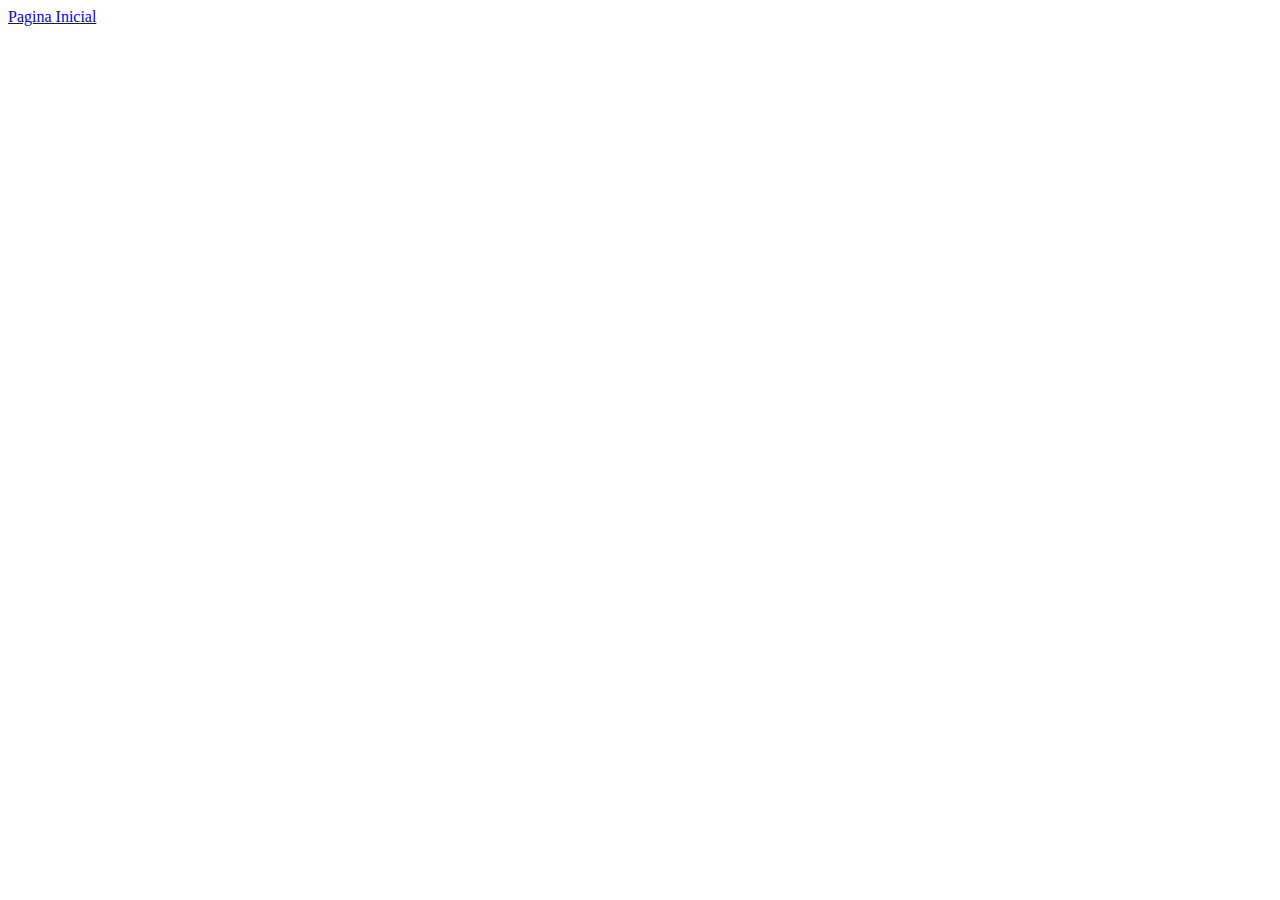
==== assets/contato.html @ a0f78dc5 "commit dia 25 2" ====
<!DOCTYPE html>
<html lang="en">
<head>
    <meta charset="UTF-8">
    <meta http-equiv="X-UA-Compatible" content="IE=edge">
    <meta name="viewport" content="width=device-width, initial-scale=1.0">
    <title>RS Sistemas</title>
</head>
<body>
    <header>
        <nav>
         <div class="conteiner">
              <a href="./index.html">Pagina Inicial</a>
         </div>

        </nav>
    </header>

    <main>
     
    </main>

    <footer>


    </footer>
    
</body>
</html>
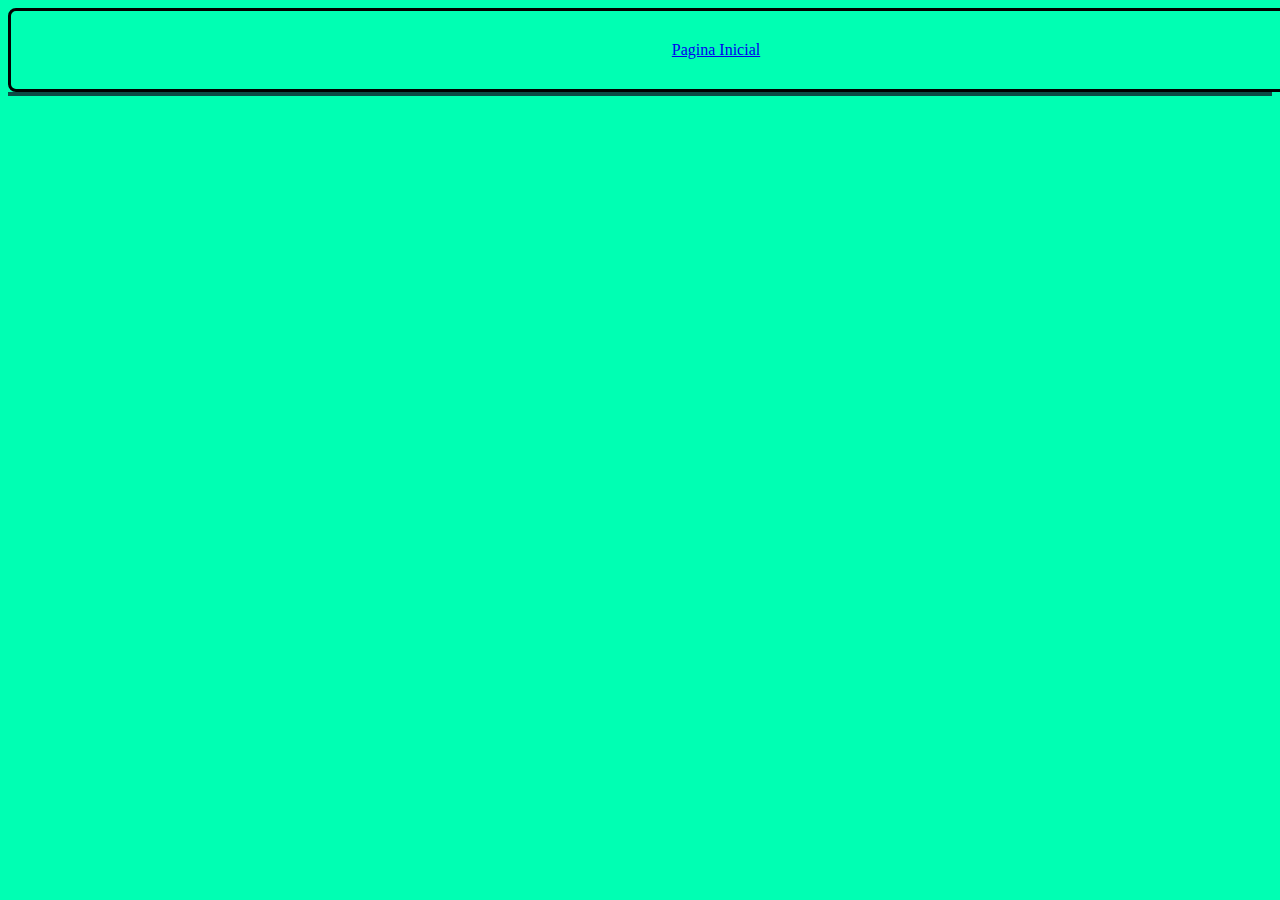
==== commit 5c28e9e0: "commit dia 28" ====
--- a/assets/contato.html
+++ b/assets/contato.html
@@ -4,6 +4,8 @@
     <meta charset="UTF-8">
     <meta http-equiv="X-UA-Compatible" content="IE=edge">
     <meta name="viewport" content="width=device-width, initial-scale=1.0">
+    <link rel="shortcut icon" href="./img/favicon.ico" type="image/x-icon">
+    <link rel="stylesheet" href="./css/style.css">
     <title>RS Sistemas</title>
 </head>
 <body>
--- a/assets/css/style.css
+++ b/assets/css/style.css
@@ -0,0 +1,22 @@
+body {
+    background-color: rgb(0, 255, 179);
+}
+
+header {
+    border: 3px solid black;
+    border-radius: 8px;
+    width: 1350px;
+    padding: 30px;
+    flex-direction: column;
+    align-items: center;
+    justify-content: center;
+    text-align: center;
+
+}
+
+
+main {
+    border: 2px solid rgb(12, 75, 69)
+    
+}
+
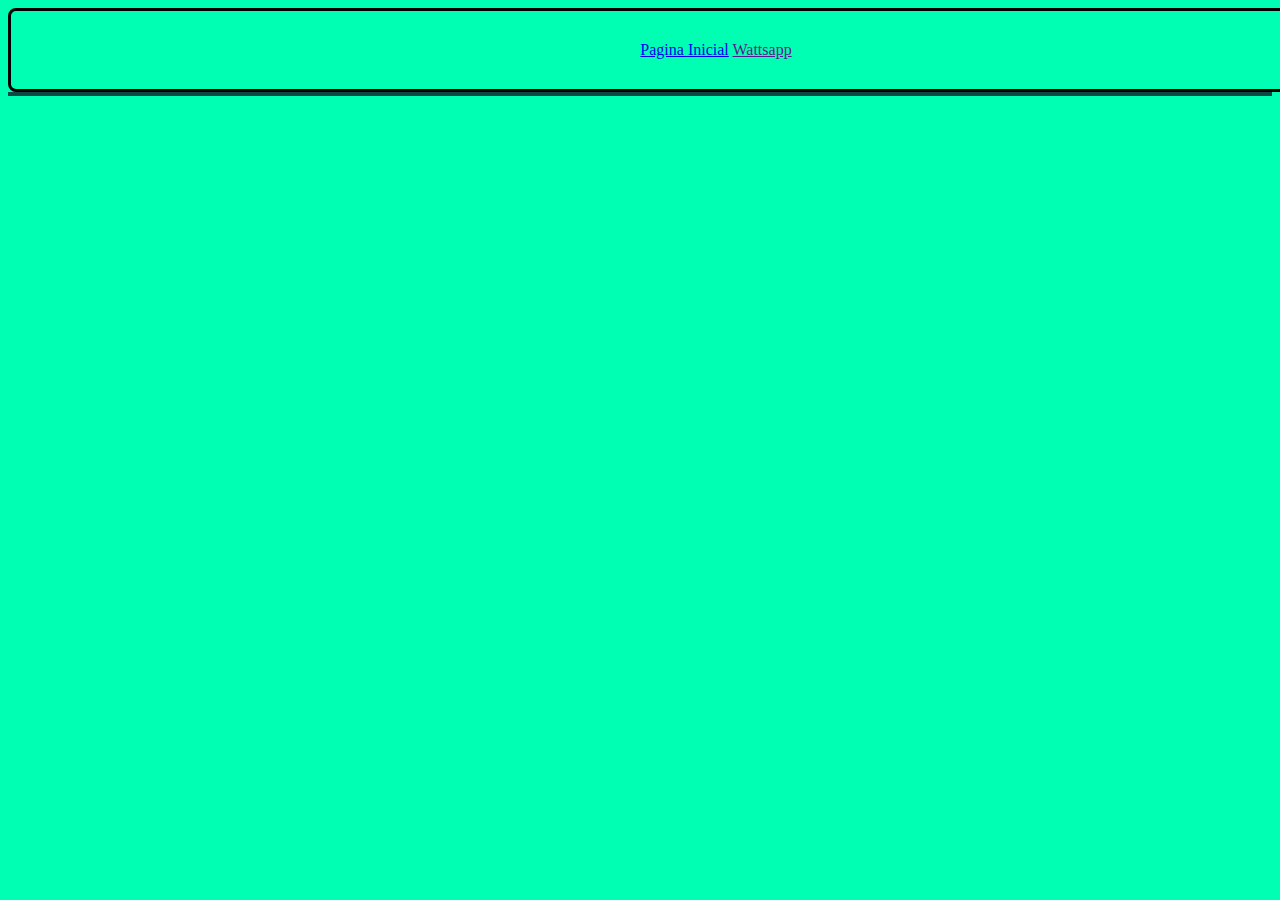
==== commit 66fa7cf1: "commit dia 29" ====
--- a/assets/contato.html
+++ b/assets/contato.html
@@ -13,6 +13,7 @@
         <nav>
          <div class="conteiner">
               <a href="./index.html">Pagina Inicial</a>
+              <a href="">Wattsapp</a>
          </div>
 
         </nav>
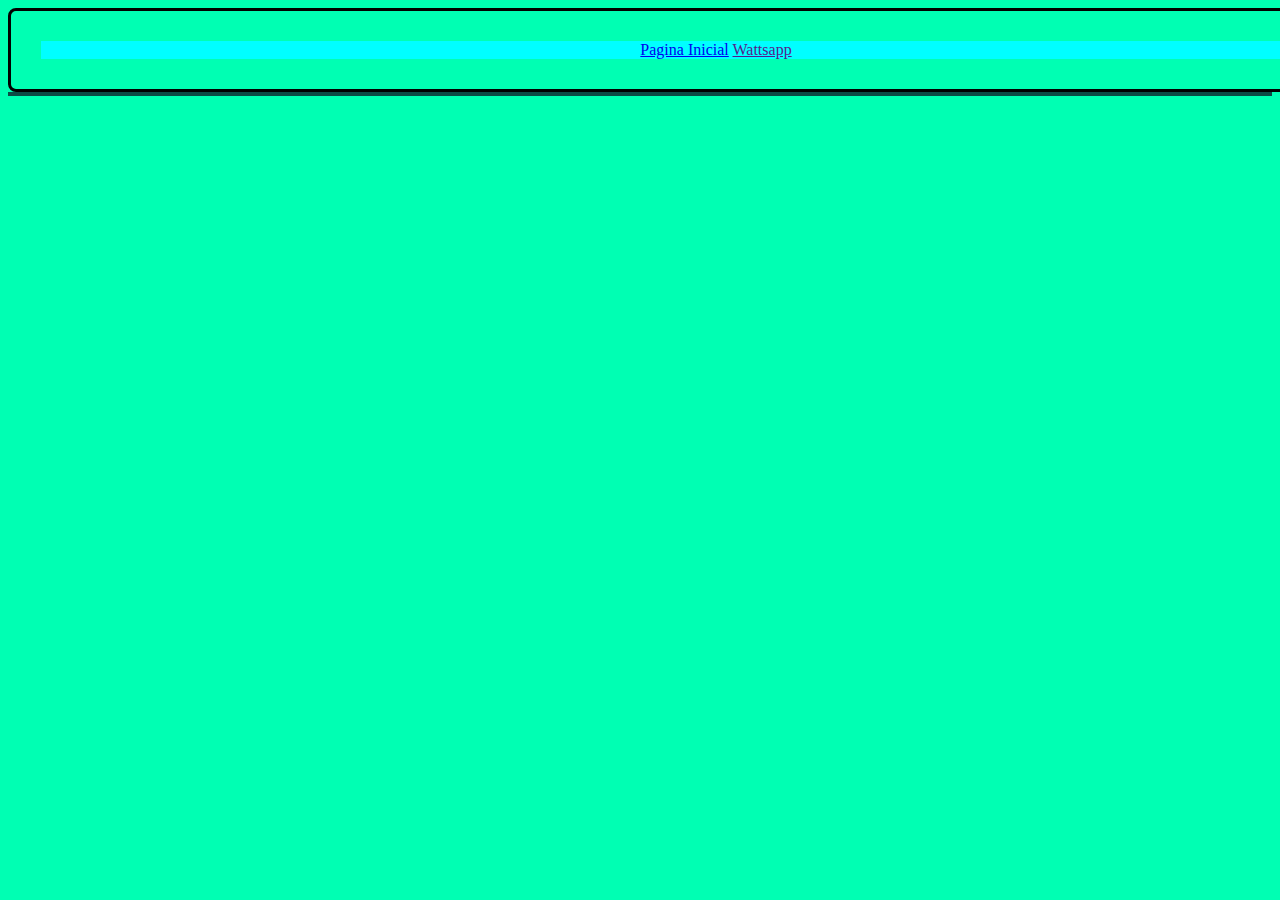
==== commit fc7916a1: "dia 9" ====
--- a/assets/contato.html
+++ b/assets/contato.html
@@ -24,7 +24,7 @@
     </main>
 
     <footer>
-
+<div class="conteiner"></div>
 
     </footer>
     
--- a/assets/css/style.css
+++ b/assets/css/style.css
@@ -20,3 +20,6 @@
     
 }
 
+nav {
+    background-color: aqua;
+}